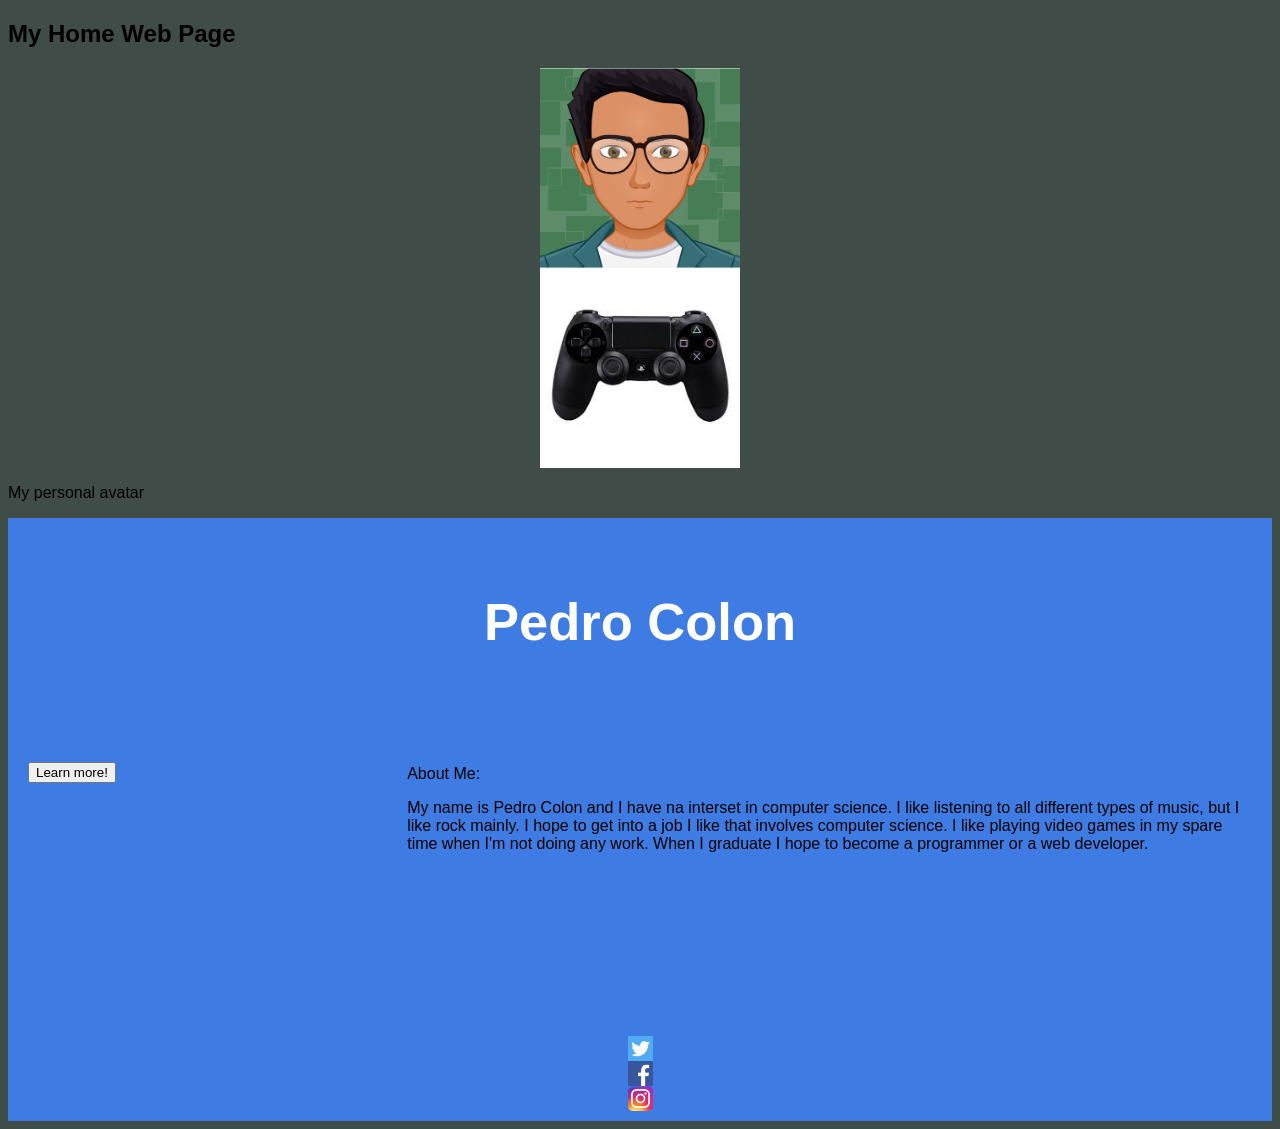
==== index.html @ b7090551 "Added a lot of images" ====
<!DOCTYPE html>
<html lang="en">
<head>
<link href="index.css" rel="stylesheet" type="text/css">
<title>Pedro's Web Page</title>
<meta charset="utf-8">
<meta name="viewport" content="width=device-width, initial-scale=1">
<style>
* {
  box-sizing: border-box;
}

</style>
</head>
<body>

<h2>My Home Web Page</h2>
<img src="web page avatar.PNG" alt="web page avatar" class="center" width="200" height="200"/>
<img src="controller.jfif" alt="PS controller" class="left" width="200" height="200"/>
<p>My personal avatar</p>

<header>
  <h2>Pedro Colon</h2>
</header>

<section>
  <nav>
    <p></p>
    <button type="button">Learn more!</button>
    </ul>
  </nav>
  
  <article>
    <h1></h1>
    <p>About Me:</p>
    <p>My name is Pedro Colon and I have na interset in computer science.
     I like listening to all different types of music, but I like rock mainly.
     I hope to get into a job I like that involves computer science.
     I like playing video games in my spare time when I'm not doing any work.
     When I graduate I hope to become a programmer or a web developer.
     </p>
  </article>
</section>

<footer>
  <img src="twitter logo.png" alt="twitter logo" width="25" height="25">
  <img src="fblogo.png" alt="Facebook logo" width="25" height="25">
  <img src="ig logo.png" alt="Instagram logo" width="25" height="25">
</footer>

</body>
</html>
---- index.css ----
body {
  font-family: Arial, Helvetica, sans-serif;
  background-color: #404c47;
}

/* Style the header */
header {
  background-color: #3e7ce4;
  padding: 30px;
  text-align: center;
  font-size: 35px;
  color: white;
}

/* Create two columns/boxes that floats next to each other */
nav {
  float: left;
  width: 30%;
  height: 300px; /* only for demonstration, should be removed */
  background: #3e7ce4;
  padding: 20px;
}

/* Style the list inside the menu */
nav ul {
  list-style-type: none;
  padding: 0;
}

article {
  float: left;
  padding: 20px;
  width: 70%;
  background-color: #3e7ce4;
  height: 300px; /* only for demonstration, should be removed */
}

/* Clear floats after the columns */
section:after {
  content: "";
  display: table;
  clear: both;
}

/* Style the footer */
footer {
  background-color: #3e7ce4;
  padding: 10px;
  text-align: center;
  color: white;
}

/* Responsive layout - makes the two columns/boxes stack on top of each other instead of next to each other, on small screens */
@media (max-width: 600px) {
  nav, article {
    width: 100%;
    height: auto;
  }
}

img {
  display: block;
  margin-left: auto;
  margin-right: auto;
}
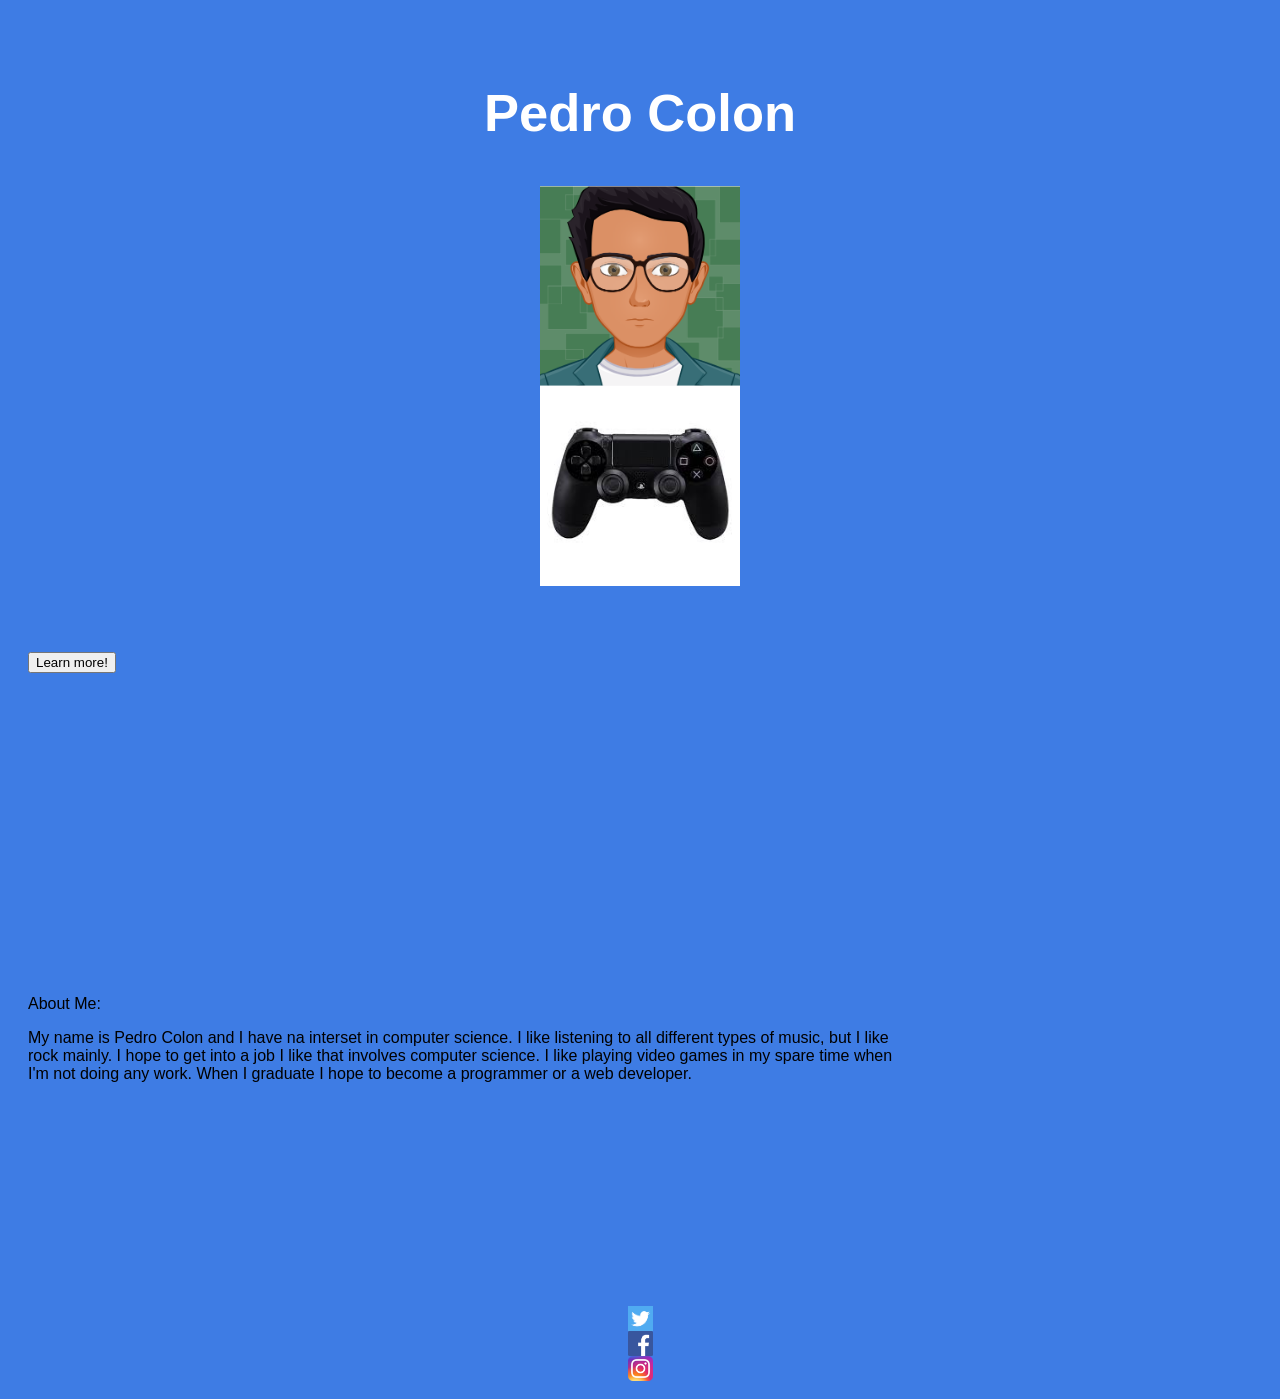
==== commit f02a92db: "renamed helloworld" ====
--- a/index.html
+++ b/index.html
@@ -1,26 +1,12 @@
 <!DOCTYPE html>
 <html lang="en">
 <head>
-<link href="index.css" rel="stylesheet" type="text/css">
+  <link href="index.css" rel="stylesheet" type="text/css">
 <title>Pedro's Web Page</title>
-<meta charset="utf-8">
-<meta name="viewport" content="width=device-width, initial-scale=1">
-<style>
-* {
-  box-sizing: border-box;
-}
-
-</style>
-</head>
-<body>
-
-<h2>My Home Web Page</h2>
-<img src="web page avatar.PNG" alt="web page avatar" class="center" width="200" height="200"/>
-<img src="controller.jfif" alt="PS controller" class="left" width="200" height="200"/>
-<p>My personal avatar</p>
-
 <header>
   <h2>Pedro Colon</h2>
+  <img src="web page avatar.PNG" alt="web page avatar" class="center" width="200" height="200"/>
+  <img src="controller.jfif" alt="PS controller" class="left" width="200" height="200"/>
 </header>
 
 <section>
--- a/index.css
+++ b/index.css
@@ -1,6 +1,6 @@
 body {
   font-family: Arial, Helvetica, sans-serif;
-  background-color: #404c47;
+  background-color: #3e7ce4;
 }
 
 /* Style the header */
